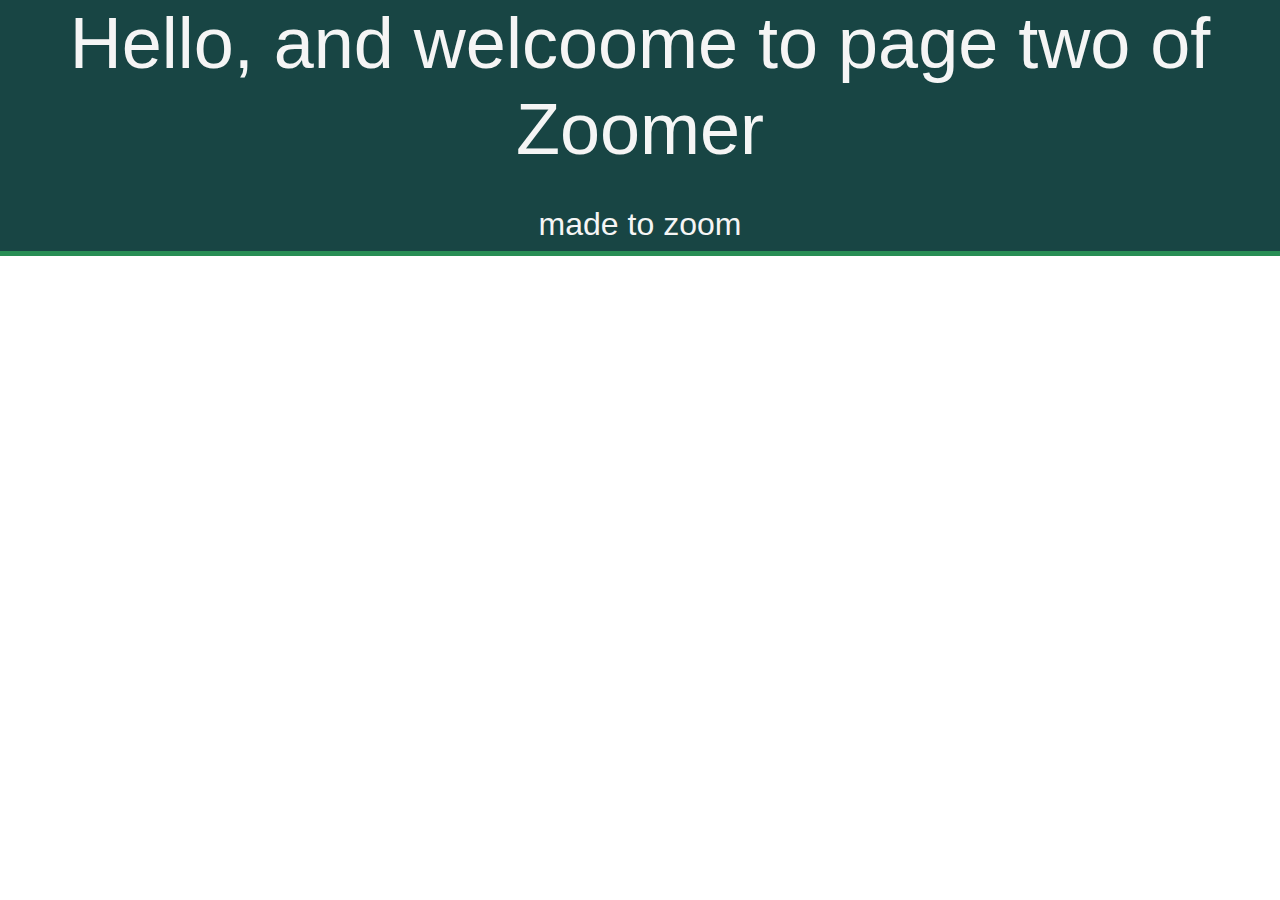
==== 2index.html @ 17bde2ee "updates" ====
<!DOCTYPE html>
<html lang="en">

<!--Connected to style.css and bootsrap-->


<head>
  <meta charset="UTF-8" />
  <meta name="viewport" content="width=device-width, initial-scale=1.0" />
  <meta http-equiv="X-UA-Compatible" content="ie=edge" />
  <link rel="stylesheet" href="style.css" />
  <link rel="stylesheet" href="https://stackpath.bootstrapcdn.com/bootstrap/4.3.1/css/bootstrap.min.css"
    integrity="sha384-ggOyR0iXCbMQv3Xipma34MD+dH/1fQ784/j6cY/iJTQUOhcWr7x9JvoRxT2MZw1T" crossorigin="anonymous">
  <title>Zoomer!</title>
</head>


<body>

  <!--header-->
  <header class="header">
    <h1 class="display-3">Hello, and welcoome to page two of Zoomer</h1> <br>
    <h2> made to zoom </h2>
  </header>
---- style.css ----
body {
    font-family: 'Open Sans', sans-serif;
    font-size: 16px;
    line-height: 1;
  }


  .header {
    text-align: center;
    background-color: rgb(24, 69, 68);
    color: whitesmoke;
    border-radius: 0;
    border-bottom: 5px solid rgb(40, 142, 85);
  }


  
  
  #footer{
    display: table;
    text-align: center;
    margin-left: auto;
    margin-right: auto;
    padding: 20px;
    color: forestgreen;
}
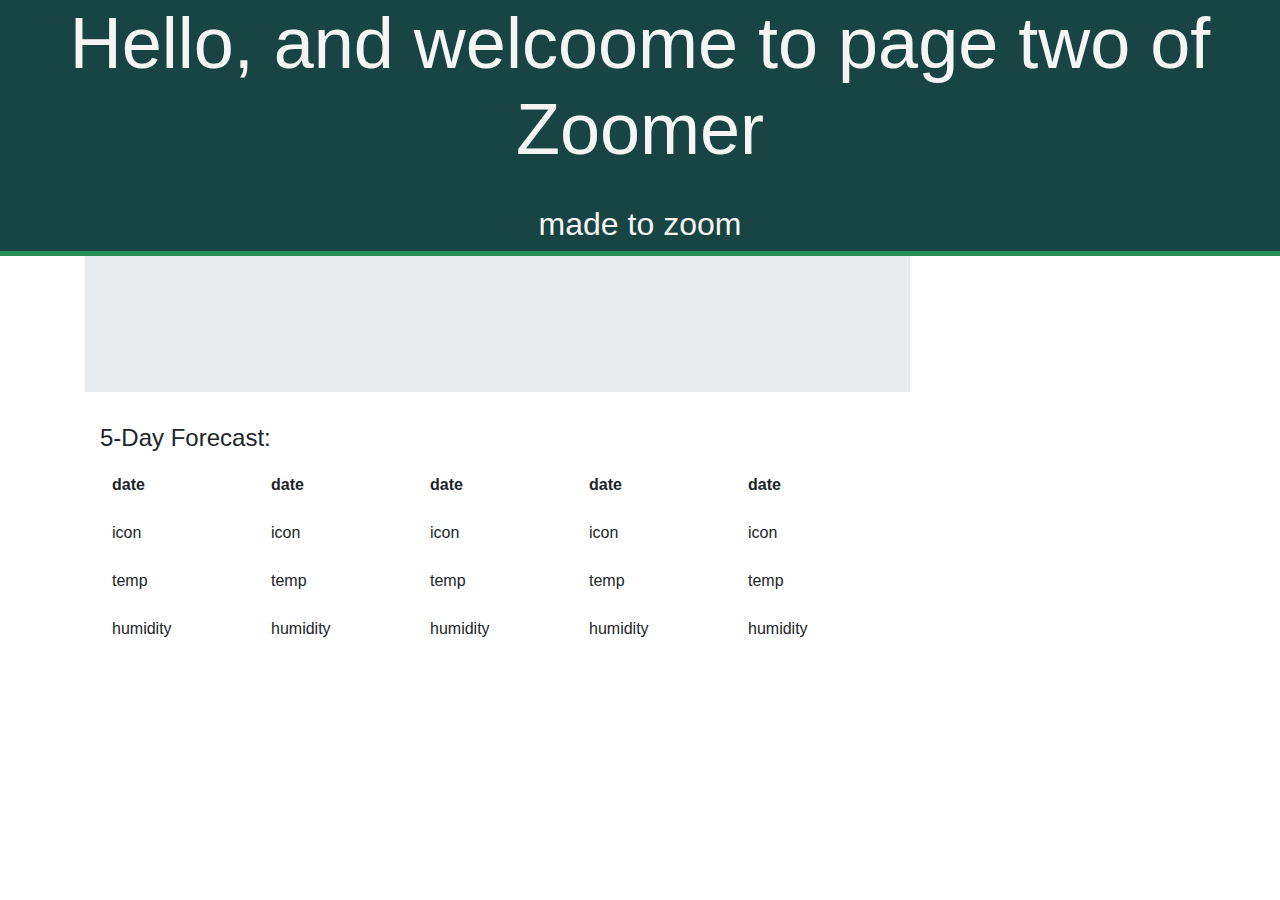
==== commit b36c2a9b: "test" ====
--- a/2index.html
+++ b/2index.html
@@ -14,11 +14,70 @@
   <title>Zoomer!</title>
 </head>
 
-
-<body>
-
   <!--header-->
   <header class="header">
     <h1 class="display-3">Hello, and welcoome to page two of Zoomer</h1> <br>
     <h2> made to zoom </h2>
-  </header>+  </header>
+
+  <body>
+
+    <div class="container">
+        <div class="row">
+    
+  
+          <!--box that displays current weather-->
+          <div class="col-9" id="content">
+            <div class="jumbotron jumbotron-fluid">
+              <div class="container" id="displayCurrentWeather">
+                <h1 class="display-4" id="cityName"></h1>
+              </div>
+            </div>
+            <!--5 day forecast in column form-->
+            <div class="container-fluid">
+              <h4>
+                5-Day Forecast:
+              </h4>
+  
+              <table class="table table-borderless">
+                <thead>
+                  <tr>
+                    <th scope="col">date</th>
+                    <th scope="col">date</th>
+                    <th scope="col">date</th>
+                    <th scope="col">date</th>
+                    <th scope="col">date</th>
+                  </tr>
+                </thead>
+                <tbody>
+                  <tr>
+                    <td>icon</td>
+                    <td>icon</td>
+                    <td>icon</td>
+                    <td>icon</td>
+                    <td>icon</td>
+                  </tr>
+                  <tr>
+                    <td>temp</td>
+                    <td>temp</td>
+                    <td>temp</td>
+                    <td>temp</td>
+                    <td>temp</td>
+                  </tr>
+                  <tr>
+                    <td>humidity</td>
+                    <td>humidity</td>
+                    <td>humidity</td>
+                    <td>humidity</td>
+                    <td>humidity</td>
+                  </tr>
+                </tbody>
+              </table>
+  
+            </div>
+          </div>
+  
+
+
+
+</body>